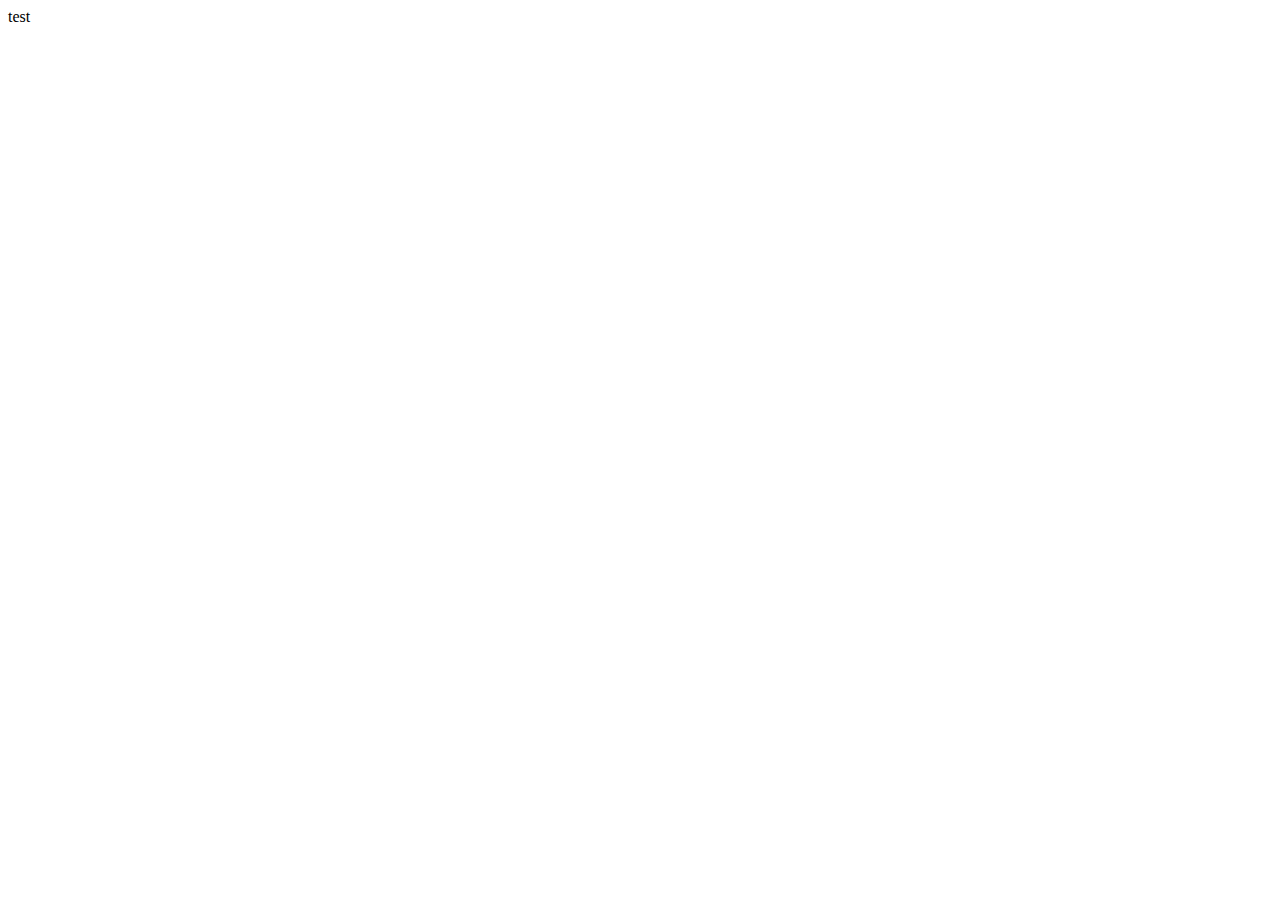
==== main/quiz.html @ 5a8f4134 "Testing" ====
<!DOCTYPE html>
<html lang="en">
<head>
    <meta charset="UTF-8">
    <meta name="viewport" content="width=device-width, initial-scale=1.0">
    <title>Document</title>
</head>
<body>
    test
</body>
</html>
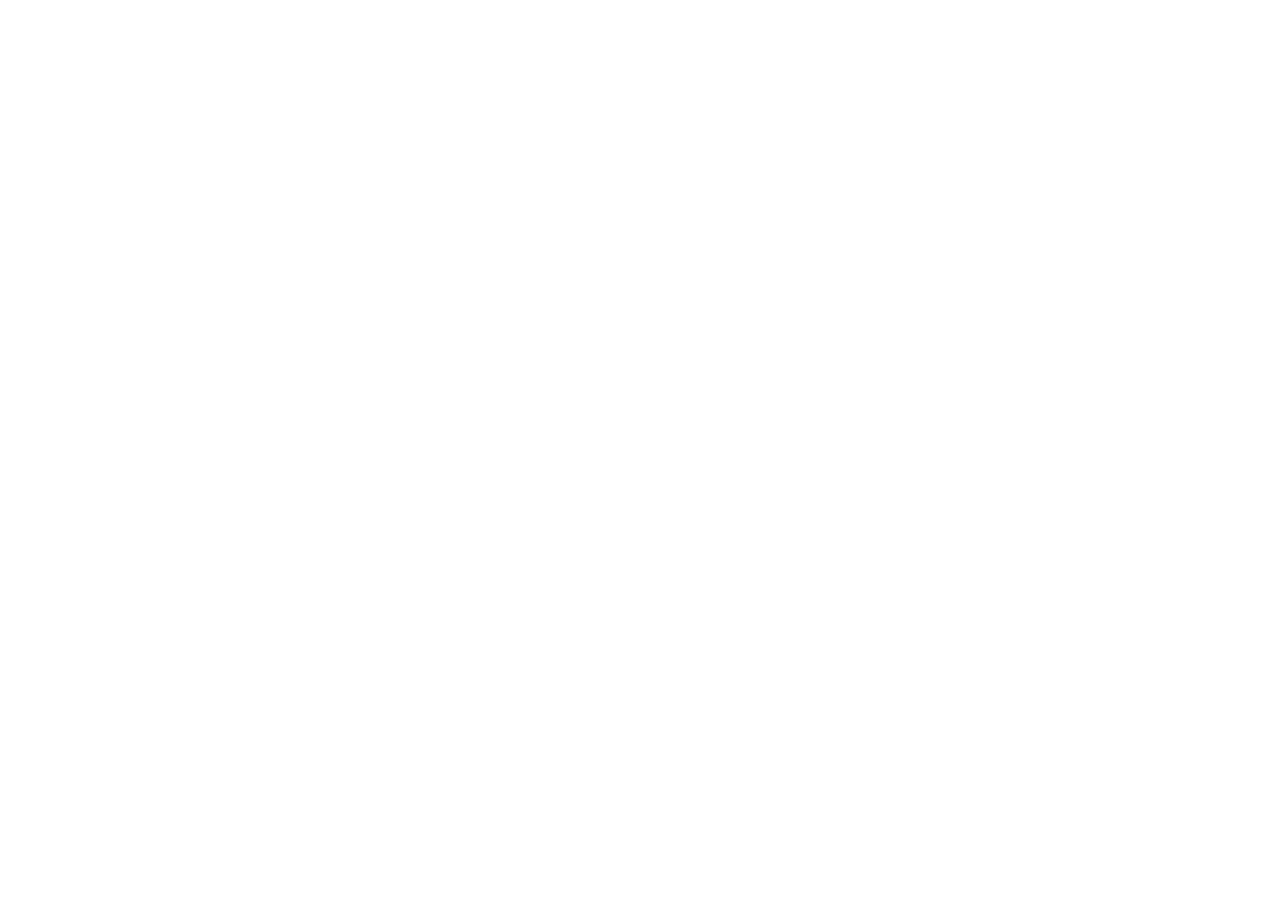
==== commit eb935385: "Verknüpfung an die Firebase DB" ====
--- a/main/quiz.html
+++ b/main/quiz.html
@@ -4,8 +4,41 @@
     <meta charset="UTF-8">
     <meta name="viewport" content="width=device-width, initial-scale=1.0">
     <title>Document</title>
+    <script defer src="/__/firebase/10.12.0/firebase-app-compat.js"></script>
+    <script defer src="/__/firebase/10.12.0/firebase-database-compat.js"></script>
+    <script defer src="/__/firebase/init.js?useEmulator=true"></script>
 </head>
 <body>
-    test
+    <script>
+           
+        // der Event-Listener wartet das DOM vollständig geladen wurde, bevor code ausgeführt
+        document.addEventListener('DOMContentLoaded', function(){
+          // Referenz auf die Firebase Realtime Database erstellen
+          let database = firebase.database();
+
+          // Referenz auf den Pfad in der Datenbank erstellen
+          let scrumRef = database.ref('Scrum');
+
+          // Daten abrufen
+          scrumRef.once('value', function(snapshot) {
+              var scrumData = snapshot.val();
+              //console.log(scrumData[1]["Frage"]); 
+              
+              const frage = document.createElement("h1");
+              frage.innerText = scrumData[1]["Frage"];
+              document.body.appendChild(frage);
+
+              for (i = 1; i <= 4; i++) {
+                const antwort = document.createElement("p")
+                antwort.innerText = scrumData[1][i];
+                document.body.appendChild(antwort);
+              }
+
+          });
+          
+
+      });
+        
+    </script>
 </body>
 </html>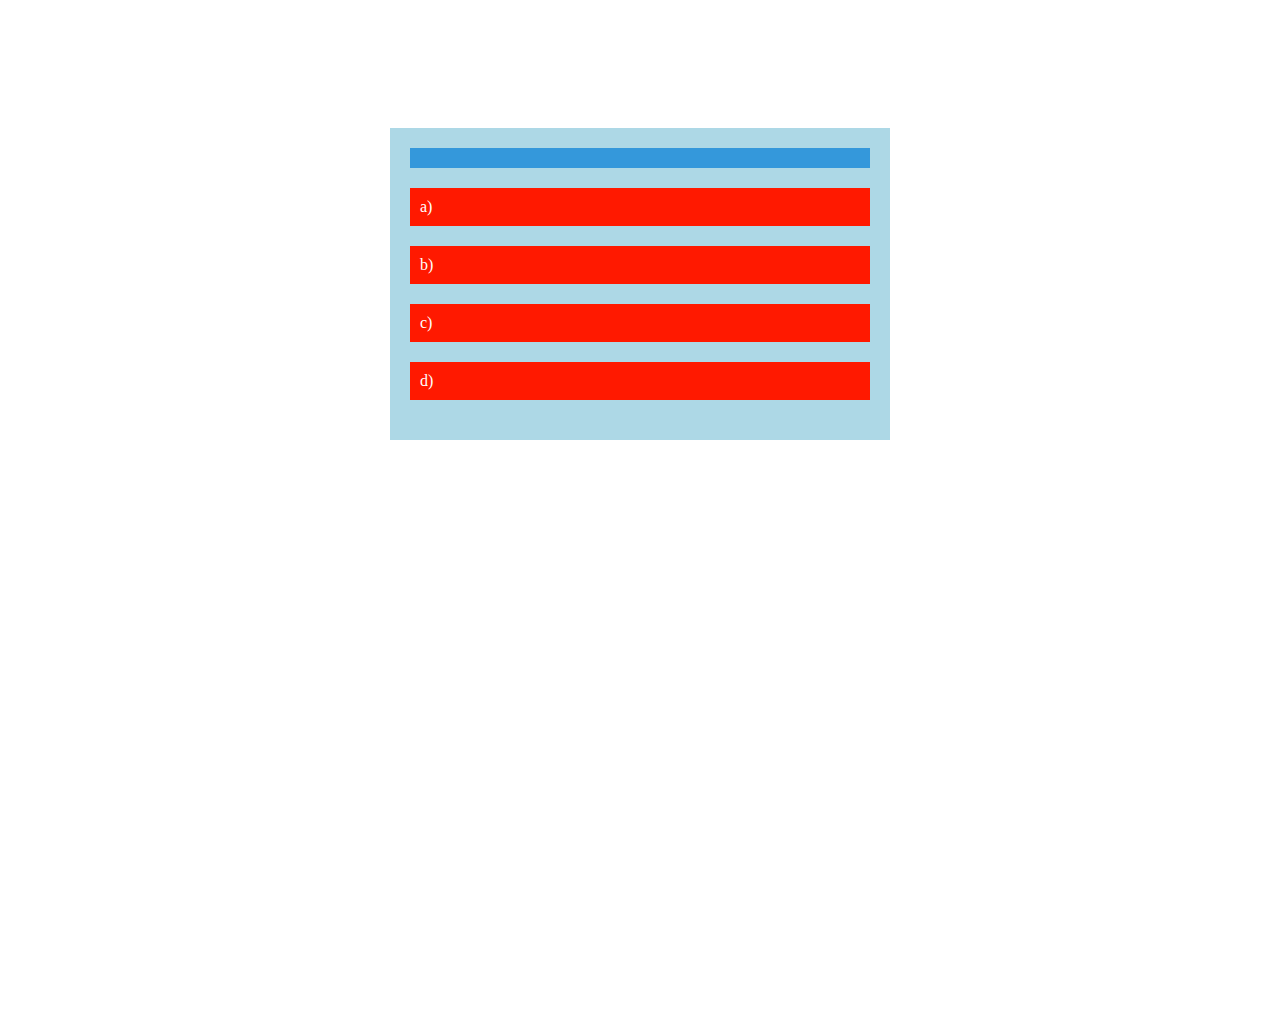
==== commit 7d68889f: "Erste funktionierende Version des Quizzes" ====
--- a/main/quiz.html
+++ b/main/quiz.html
@@ -7,38 +7,26 @@
     <script defer src="/__/firebase/10.12.0/firebase-app-compat.js"></script>
     <script defer src="/__/firebase/10.12.0/firebase-database-compat.js"></script>
     <script defer src="/__/firebase/init.js?useEmulator=true"></script>
+    <script defer src="script.js"></script>
+    <link rel="stylesheet" href="styles.css">
 </head>
 <body>
-    <script>
-           
-        // der Event-Listener wartet das DOM vollständig geladen wurde, bevor code ausgeführt
-        document.addEventListener('DOMContentLoaded', function(){
-          // Referenz auf die Firebase Realtime Database erstellen
-          let database = firebase.database();
-
-          // Referenz auf den Pfad in der Datenbank erstellen
-          let scrumRef = database.ref('Scrum');
-
-          // Daten abrufen
-          scrumRef.once('value', function(snapshot) {
-              var scrumData = snapshot.val();
-              //console.log(scrumData[1]["Frage"]); 
-              
-              const frage = document.createElement("h1");
-              frage.innerText = scrumData[1]["Frage"];
-              document.body.appendChild(frage);
-
-              for (i = 1; i <= 4; i++) {
-                const antwort = document.createElement("p")
-                antwort.innerText = scrumData[1][i];
-                document.body.appendChild(antwort);
-              }
-
-          });
-          
-
-      });
-        
-    </script>
+  <div id="quizMainBox">
+    <div class="frage quizBox">
+       <p id="frageID"></p>
+    </div>
+    <div id="1" class="antwort quizBox">
+      <span> a) </span><span id="antwort1"></span>
+    </div>
+    <div id="2" class="antwort quizBox">
+      <span> b) </span><span id="antwort2"></span>
+    </div>
+    <div id="3" class="antwort quizBox">
+      <span> c) </span><span id="antwort3"></span>
+    </div>
+    <div id="4" class="antwort quizBox">
+      <span> d) </span><span id="antwort4"></span>
+    </div>
+  </div> 
 </body>
 </html>--- a/main/styles.css
+++ b/main/styles.css
@@ -0,0 +1,78 @@
+/*CSS-Reset*/
+* {
+    box-sizing: border-box;
+    padding: 0px;
+    margin: 0px;
+    z-index: 0;
+}
+
+body {
+    width: 100vw;  
+    height: 100vh;
+    
+}
+
+header {
+    /* display: flex;
+    justify-content: center; */
+    height: 33,33%;
+    background-color: lightblue;
+}
+
+#logoutButton {
+    margin-right: 10%;
+    border: none;
+    outline: none;
+    padding-right: 10px;
+}
+
+#logoutButton:hover {
+    background-color: rgb(149, 14, 14);
+}
+
+main {
+    width: 100%;
+    height: 33,33%;
+    background-color: lightcoral;
+}
+
+
+footer {
+    width: 100%;
+    height: 33,33%;
+    background-color: lightgreen;
+}
+
+/* Quiz */
+#quizMainBox {
+    width: 70%;  
+    max-width: 500px;  
+    margin: 0 auto;
+    margin-top: 10%;  
+    background-color: lightblue;  
+    padding: 20px;  
+}
+.frage {
+    background-color: #3498db; 
+    width: 100%; 
+    padding: 10px; 
+    margin-bottom: 20px; 
+    color: white;
+    font-weight: bold;
+}
+.antwort {
+    background-color: #ff1900;  
+    width: 100%;
+    margin-right: 20px; 
+    margin-bottom: 20px;  
+    padding: 10px;  
+    box-sizing: border-box;  
+    color: white;
+}
+.antwort:hover {
+    background-color: #a53326;
+}
+/* #frageID{
+    color: white;
+    font-weight: bold;
+} */
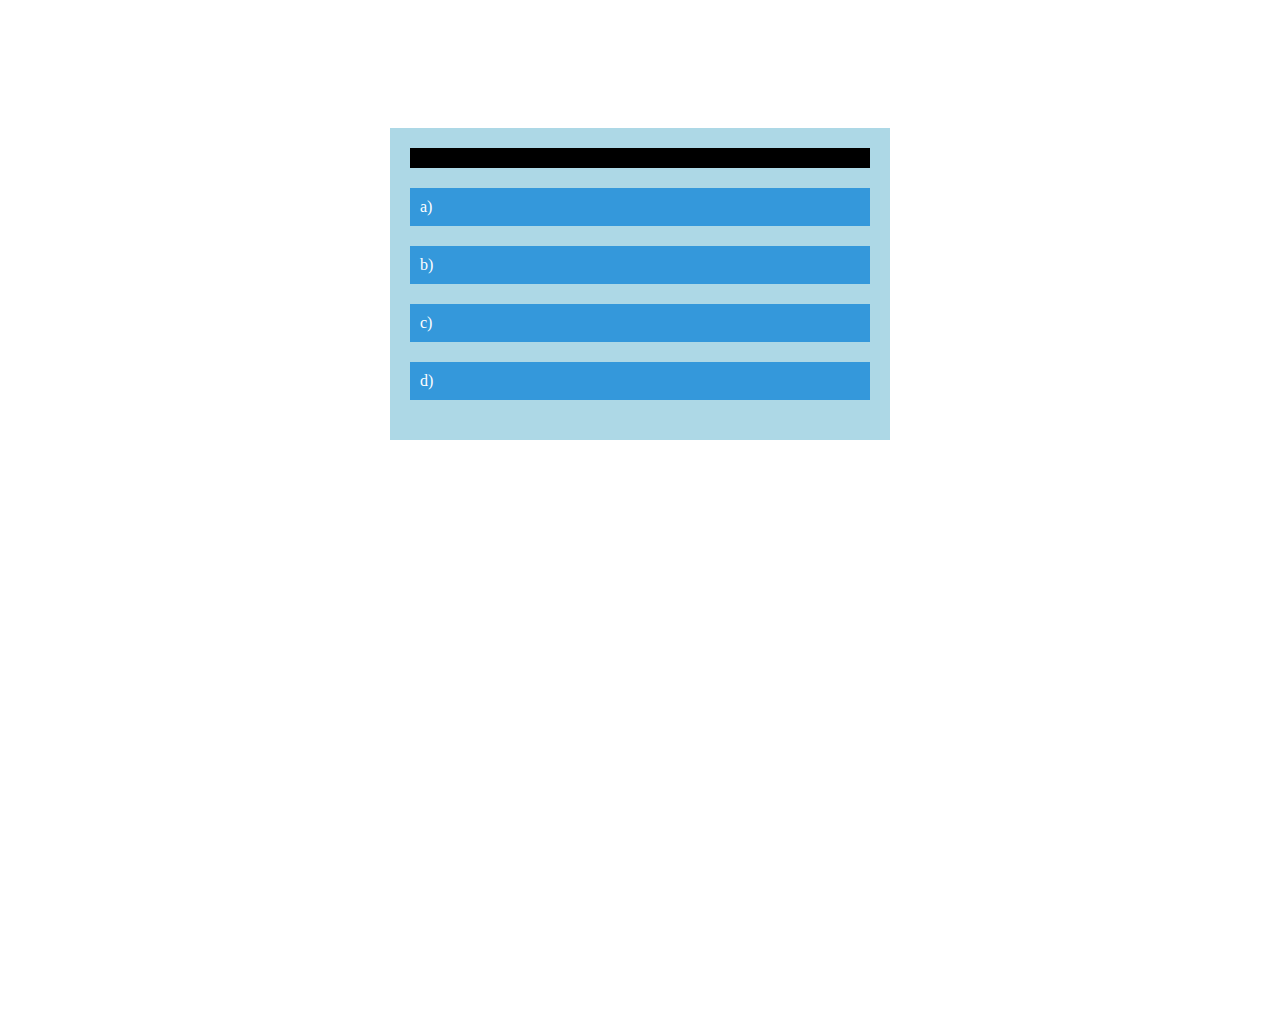
==== commit 267358a8: "Quiz update: - nach korrekter Antwort folgt nächste Frage" ====
--- a/main/quiz.html
+++ b/main/quiz.html
@@ -3,7 +3,7 @@
 <head>
     <meta charset="UTF-8">
     <meta name="viewport" content="width=device-width, initial-scale=1.0">
-    <title>Document</title>
+    <title>Quiz</title>
     <script defer src="/__/firebase/10.12.0/firebase-app-compat.js"></script>
     <script defer src="/__/firebase/10.12.0/firebase-database-compat.js"></script>
     <script defer src="/__/firebase/init.js?useEmulator=true"></script>
--- a/main/styles.css
+++ b/main/styles.css
@@ -53,7 +53,7 @@
     padding: 20px;  
 }
 .frage {
-    background-color: #3498db; 
+    background-color: black; 
     width: 100%; 
     padding: 10px; 
     margin-bottom: 20px; 
@@ -61,16 +61,17 @@
     font-weight: bold;
 }
 .antwort {
-    background-color: #ff1900;  
+    background-color: #3498db; 
+    color: white; 
     width: 100%;
     margin-right: 20px; 
     margin-bottom: 20px;  
     padding: 10px;  
     box-sizing: border-box;  
-    color: white;
+    
 }
 .antwort:hover {
-    background-color: #a53326;
+    background-color: #124465;
 }
 /* #frageID{
     color: white;
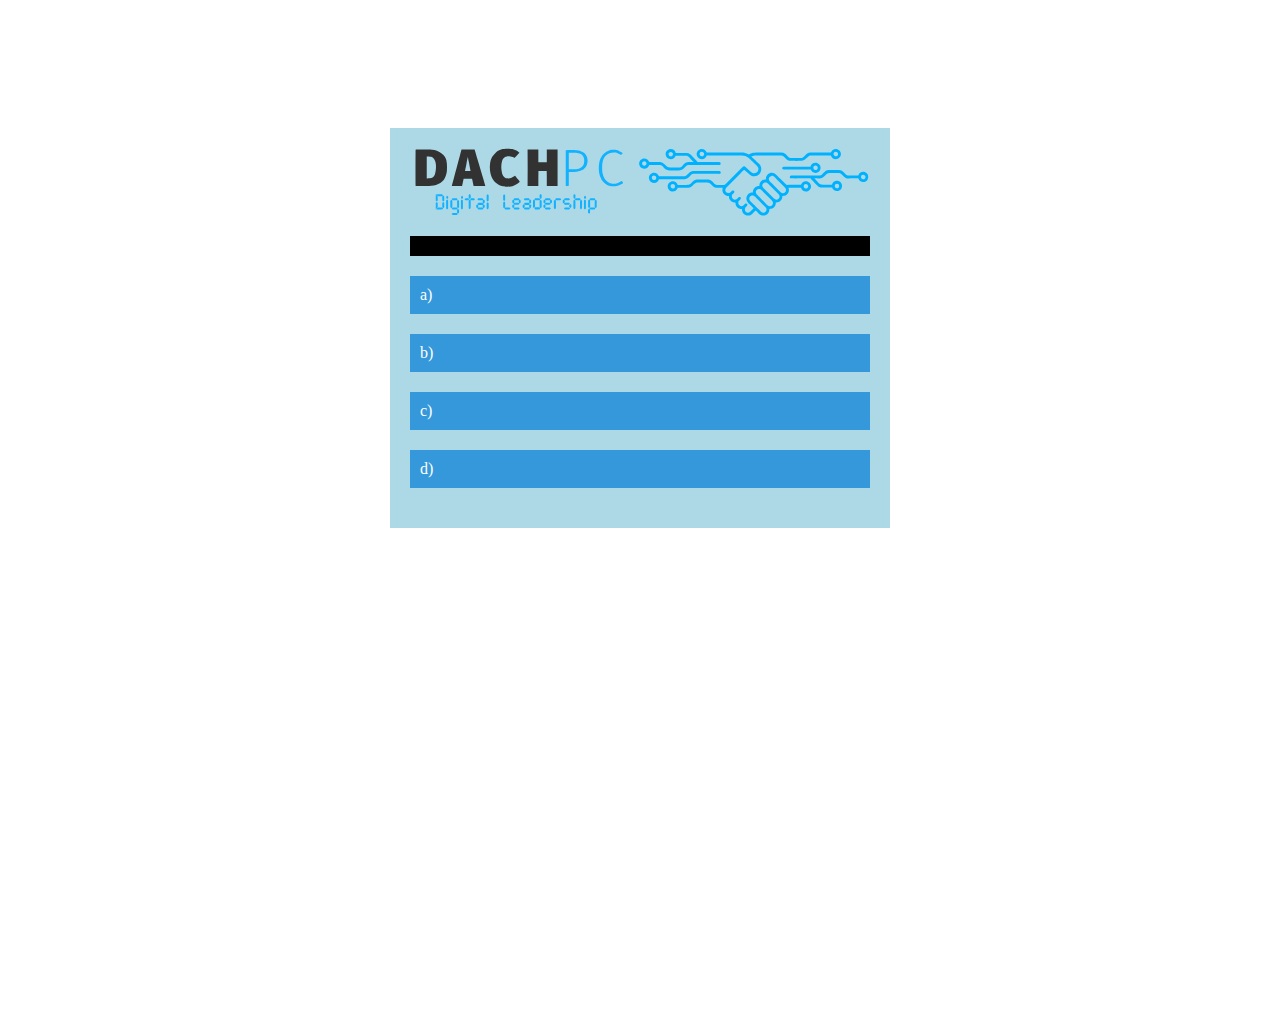
==== commit 05dab6fc: "Style Anpassungen für die quiz.html" ====
--- a/main/quiz.html
+++ b/main/quiz.html
@@ -1,5 +1,5 @@
 <!DOCTYPE html>
-<html lang="en">
+<html lang="de">
 <head>
     <meta charset="UTF-8">
     <meta name="viewport" content="width=device-width, initial-scale=1.0">
@@ -12,6 +12,7 @@
 </head>
 <body>
   <div id="quizMainBox">
+    <img class ="dachpcLogo" src="img/DACHPC_Logo_19_04_2024_color_flach.svg" alt="Hier sollte das DACHPC-Logo zu sehen sein...">
     <div class="frage quizBox">
        <p id="frageID"></p>
     </div>
--- a/main/styles.css
+++ b/main/styles.css
@@ -52,6 +52,12 @@
     background-color: lightblue;  
     padding: 20px;  
 }
+.dachpcLogo {
+    width: 100%;
+    height: auto;
+    max-width: 100%;
+    object-fit: contain;
+}
 .frage {
     background-color: black; 
     width: 100%; 
@@ -73,7 +79,23 @@
 .antwort:hover {
     background-color: #124465;
 }
-/* #frageID{
-    color: white;
-    font-weight: bold;
-} */
+
+/* Media Query für Tablets */
+@media (max-width: 1000px) {
+    #quizMainBox {
+        width: 80%; /* Nimmt 80% der Breite des Fensters ein */
+        margin-top: 30%; /* Weniger Abstand oben */
+        padding: 10px; /* Weniger Padding für Tablets */
+    }
+}
+
+/* Media Query für Smartphones */
+@media (max-width: 768px) {
+    #quizMainBox {
+        width: 95%; /* Nimmt 95% der Breite des Fensters ein */
+        margin-top: 50%; /* Weniger Abstand oben */
+        padding: 10px; /* Weniger Padding für Smartphones */
+    }
+}
+
+
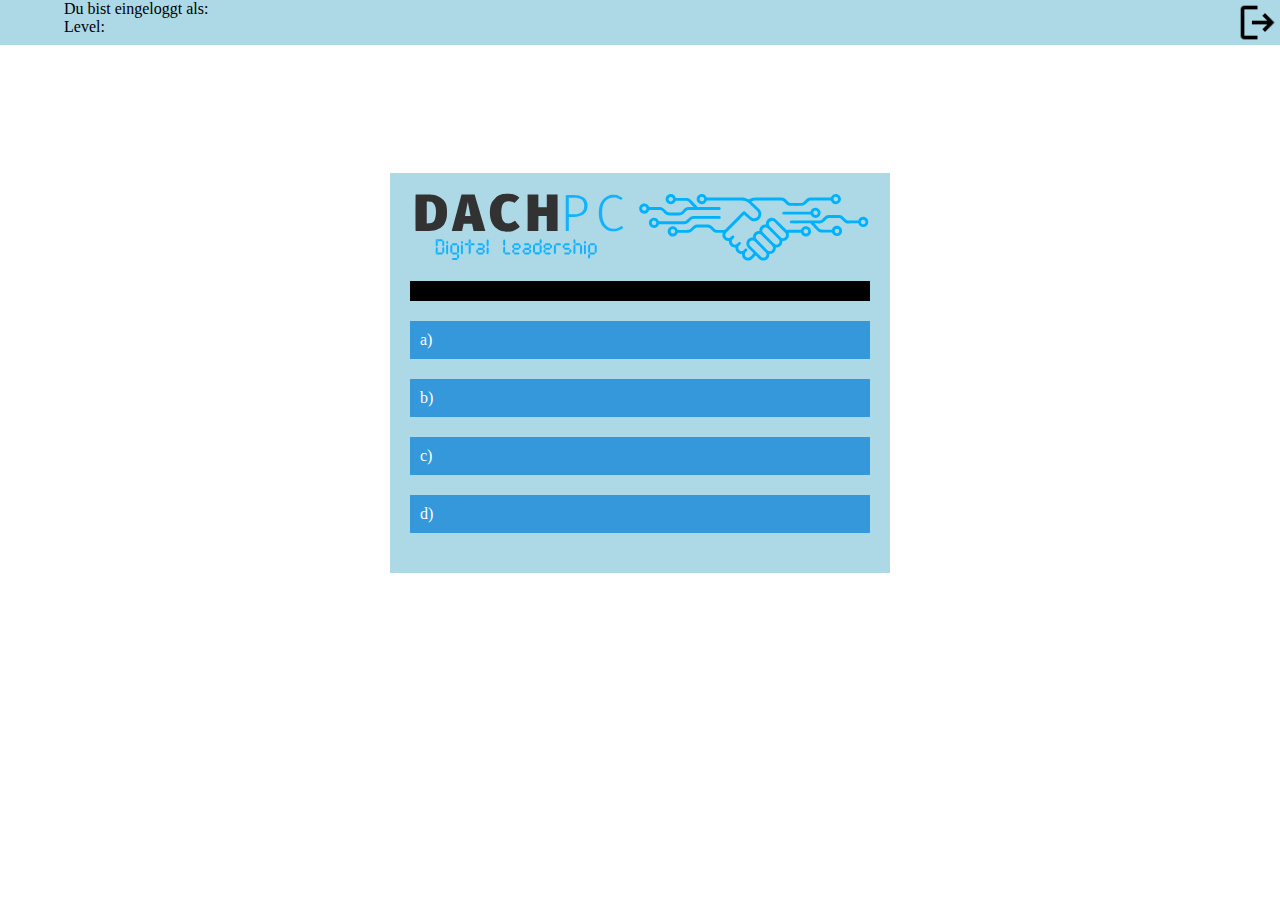
==== commit 062a6d1b: "Header Info und Logout implementiert" ====
--- a/main/quiz.html
+++ b/main/quiz.html
@@ -1,33 +1,69 @@
 <!DOCTYPE html>
 <html lang="de">
-<head>
-    <meta charset="UTF-8">
-    <meta name="viewport" content="width=device-width, initial-scale=1.0">
+  <head>
+    <meta charset="UTF-8" />
+    <meta name="viewport" content="width=device-width, initial-scale=1.0" />
     <title>Quiz</title>
     <script defer src="/__/firebase/10.12.0/firebase-app-compat.js"></script>
-    <script defer src="/__/firebase/10.12.0/firebase-database-compat.js"></script>
+    <script
+      defer
+      src="/__/firebase/10.12.0/firebase-database-compat.js"
+    ></script>
     <script defer src="/__/firebase/init.js?useEmulator=true"></script>
-    <script defer src="script.js"></script>
-    <link rel="stylesheet" href="styles.css">
-</head>
-<body>
-  <div id="quizMainBox">
-    <img class ="dachpcLogo" src="img/DACHPC_Logo_19_04_2024_color_flach.svg" alt="Hier sollte das DACHPC-Logo zu sehen sein...">
-    <div class="frage quizBox">
-       <p id="frageID"></p>
-    </div>
-    <div id="1" class="antwort quizBox">
-      <span> a) </span><span id="antwort1"></span>
-    </div>
-    <div id="2" class="antwort quizBox">
-      <span> b) </span><span id="antwort2"></span>
-    </div>
-    <div id="3" class="antwort quizBox">
-      <span> c) </span><span id="antwort3"></span>
-    </div>
-    <div id="4" class="antwort quizBox">
-      <span> d) </span><span id="antwort4"></span>
-    </div>
-  </div> 
-</body>
-</html>+    <script defer src="quizScript.js"></script>
+    <link rel="stylesheet" href="styles.css" />
+  </head>
+  <body>
+    <header>
+      <div id="userInfoMainbox">
+        <div id="userTextBox">
+          <div class="infoText userBox">
+            <span>Du bist eingeloggt als: </span>
+          </div>
+          <div class="vorname userBox">
+            <span id="vornameText"></span>
+          </div>
+          <div class="nachname userBox">
+            <span id="nachnameText"></span>
+          </div>
+          <div class="level userBox">
+            <span>Level: </span>
+            <span id="levelText"></span>
+          </div>
+        </div>
+        <div id="userLogoutBox">
+          <img
+            id="logoutButton"
+            src="img/logout.png"
+            alt="hier sollte der logout Button zu sehen sein"
+          />
+        </div>
+      </div>
+    </header>
+    <main>
+      <div id="quizMainBox">
+        <img
+          class="dachpcLogo"
+          src="img/DACHPC_Logo_19_04_2024_color_flach.svg"
+          alt="Hier sollte das DACHPC-Logo zu sehen sein..."
+        />
+        <div class="frage quizBox">
+          <p id="frageID"></p>
+        </div>
+        <div id="1" class="antwort quizBox">
+          <span> a) </span><span id="antwort1"></span>
+        </div>
+        <div id="2" class="antwort quizBox">
+          <span> b) </span><span id="antwort2"></span>
+        </div>
+        <div id="3" class="antwort quizBox">
+          <span> c) </span><span id="antwort3"></span>
+        </div>
+        <div id="4" class="antwort quizBox">
+          <span> d) </span><span id="antwort4"></span>
+        </div>
+      </div>
+    </main>
+    <footer></footer>
+  </body>
+</html>
--- a/main/styles.css
+++ b/main/styles.css
@@ -6,42 +6,45 @@
     z-index: 0;
 }
 
-body {
-    width: 100vw;  
-    height: 100vh;
+
+/* Header Info and LogOut */
+header {
+    width: 100%;
+    height: 5vh;
+    background-color: lightblue;
     
 }
-
-header {
-    /* display: flex;
-    justify-content: center; */
-    height: 33,33%;
-    background-color: lightblue;
+#userInfoMainbox {
+    display: flex;
+    flex-direction: row;
+    /* justify-content: space-between; */
+    align-items: stretch; /* Stellt sicher, dass die Kinder die gesamte Höhe einnehmen */
+    height: 100%; /* Setzt die Höhe des Containers */
 }
-
+#userTextBox {
+    display: flex;
+    flex-direction: column;
+    justify-content: flex-start;
+    width: 80%;
+    padding-left: 5%;
+}
+#userLogoutBox {
+    display: flex;
+    justify-content: flex-end; /* Inhalt ganz rechts */
+    align-items: center; /* Zentriert den Inhalt vertikal */
+    width: 20%;
+} 
 #logoutButton {
-    margin-right: 10%;
+    width: 5vh;
+    height: 5vh;
     border: none;
-    outline: none;
-    padding-right: 10px;
+    outline: none;  
 }
 
 #logoutButton:hover {
     background-color: rgb(149, 14, 14);
 }
 
-main {
-    width: 100%;
-    height: 33,33%;
-    background-color: lightcoral;
-}
-
-
-footer {
-    width: 100%;
-    height: 33,33%;
-    background-color: lightgreen;
-}
 
 /* Quiz */
 #quizMainBox {
@@ -81,6 +84,8 @@
 }
 
 /* Media Query für Tablets */
+/* diese Regel wird nur dann angewendet wenn Bildshirmbreite
+1000px beträgt oder kleiner */
 @media (max-width: 1000px) {
     #quizMainBox {
         width: 80%; /* Nimmt 80% der Breite des Fensters ein */
@@ -92,10 +97,15 @@
 /* Media Query für Smartphones */
 @media (max-width: 768px) {
     #quizMainBox {
-        width: 95%; /* Nimmt 95% der Breite des Fensters ein */
-        margin-top: 50%; /* Weniger Abstand oben */
-        padding: 10px; /* Weniger Padding für Smartphones */
+        width: 95%; 
+        margin-top: 50%; 
+        padding: 10px; 
     }
 }
 
+footer {
+    width: 100%;
+    height: 33,33%;
+    background-color: lightgreen;
+}
 
